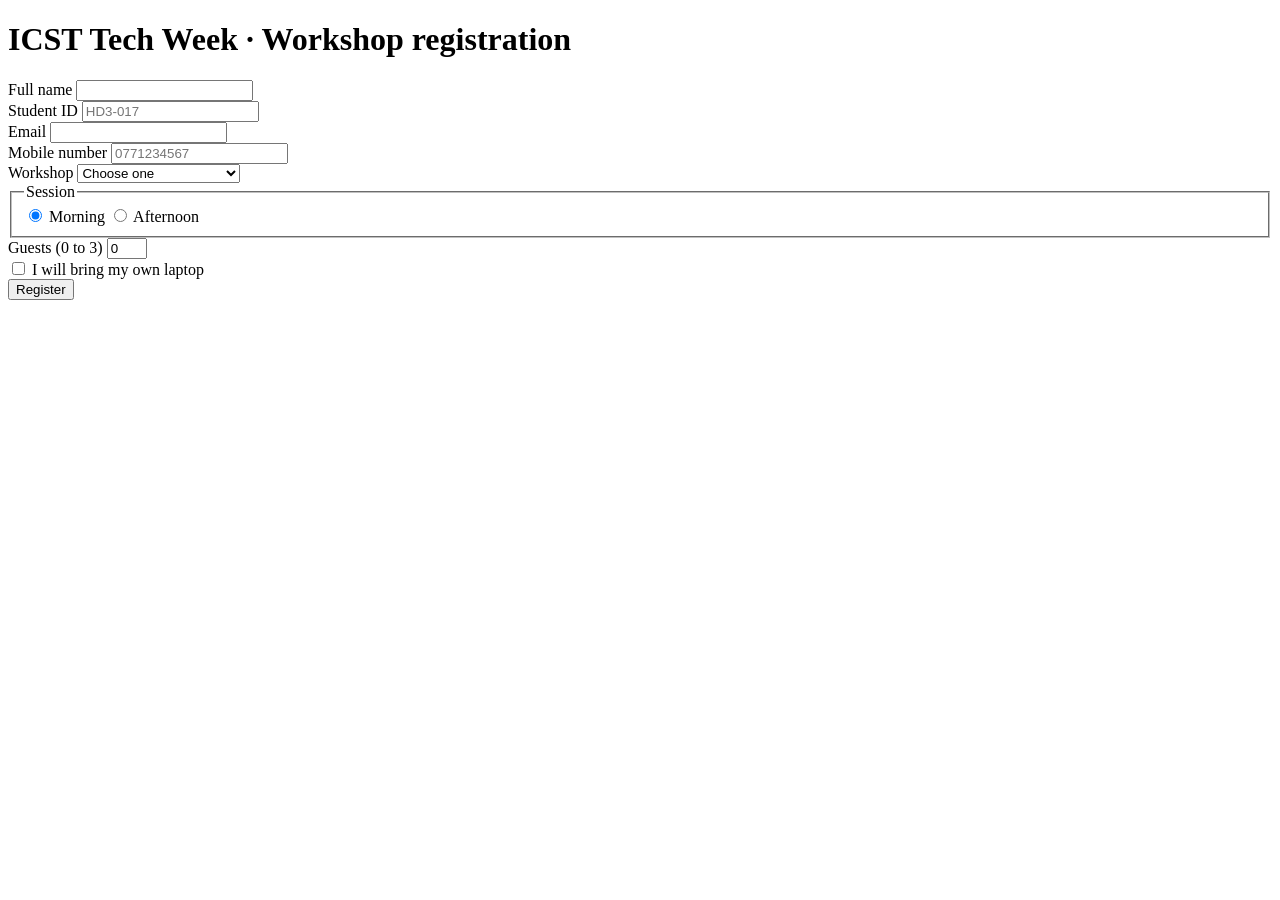
==== index.html @ f2ce5fbf "B1 built-in HTML validation attributes" ====
<!DOCTYPE html>
<html lang="en">
<head>
  <meta charset="UTF-8">
  <meta name="viewport" content="width=device-width, initial-scale=1.0">
  <title>Workshop Registration</title>
  <link rel="stylesheet" href="css/style.css">
  <script src="js/part-a.js" defer></script>
</head>
<body>
  <h1>ICST Tech Week · Workshop registration</h1>
  <form id="reg-form">
    <div class="field">
       <label for="full-name">Full name</label>
       <input id="full-name" name="fullName" type="text" required minlength="3">
       <span class="error-msg" id="full-name-error"></span>
    </div>
    <div class="field">
       <label for="student-id">Student ID</label>
       <input id="student-id" name="studentId" type="text" placeholder="HD3-017" required pattern="HD[0-9]-[0-9]{3}">
       <span class="error-msg" id="student-id-error"></span>
    </div>
    <div class="field">
       <label for="email">Email</label>
       <input id="email" name="email" type="email" required>
       <span class="error-msg" id="email-error"></span>
    </div>
    <div class="field">
       <label for="phone">Mobile number</label>
       <input id="phone" name="phone" type="tel" placeholder="0771234567" required pattern="07[0-9]{8}">
       <span class="error-msg" id="phone-error"></span>
    </div>
    <div class="field">
      <label for="workshop">Workshop</label>
      <select id="workshop" name="workshop" required>
        <option value="">Choose one</option>
        <option value="web">Responsive web design</option>
        <option value="js">JavaScript games</option>
        <option value="ai">Intro to AI tools</option>
      </select>
      <span class="error-msg" id="workshop-error"></span>
    </div>
    <fieldset class="field">
      <legend>Session</legend>
      <label class="inline">
        <input type="radio" name="session" value="morning" checked> Morning
      </label>
      <label class="inline">
        <input type="radio" name="session" value="afternoon"> Afternoon
      </label>
    </fieldset>
    <div class="field">
      <label for="guests">Guests (0 to 3)</label>
      <input id="guests" name="guests" type="number" value="0" min="0" max="3">
      <span class="error-msg" id="guests-error"></span>
    </div>
    <div class="field">
      <label class="inline">
        <input id="laptop" name="laptop" type="checkbox"> I will bring my own laptop
      </label>
    </div>
    <button type="submit">Register</button>
  </form>
  <p id="status" role="status"></p>
  <section id="summary"></section>
</body>
</html>
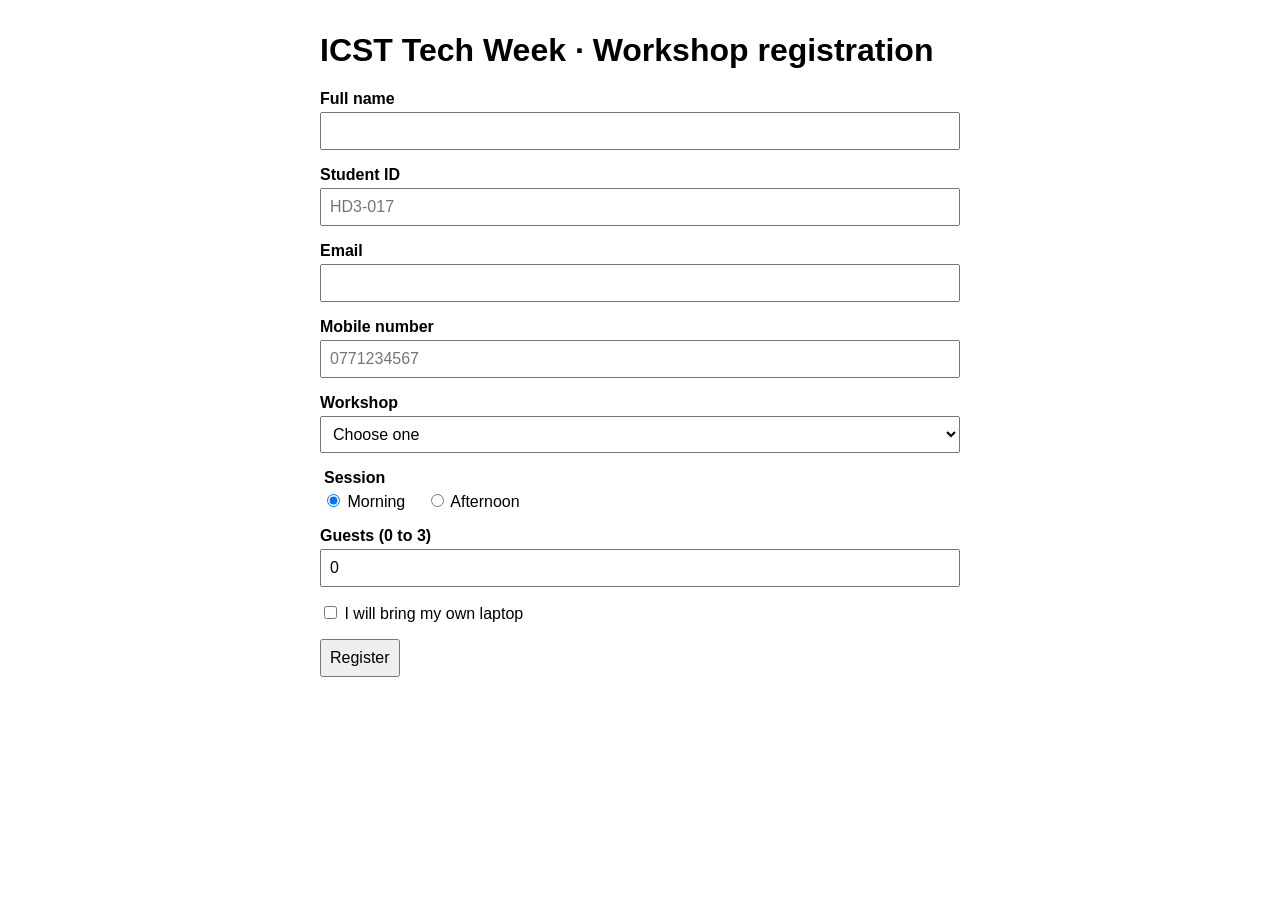
==== commit 021e8702: "Set up forms lab" ====
--- a/index.html
+++ b/index.html
@@ -12,27 +12,27 @@
   <form id="reg-form">
     <div class="field">
        <label for="full-name">Full name</label>
-       <input id="full-name" name="fullName" type="text" required minlength="3">
+       <input id="full-name" name="fullName" type="text">
        <span class="error-msg" id="full-name-error"></span>
     </div>
     <div class="field">
        <label for="student-id">Student ID</label>
-       <input id="student-id" name="studentId" type="text" placeholder="HD3-017" required pattern="HD[0-9]-[0-9]{3}">
+       <input id="student-id" name="studentId" type="text" placeholder="HD3-017">
        <span class="error-msg" id="student-id-error"></span>
     </div>
     <div class="field">
        <label for="email">Email</label>
-       <input id="email" name="email" type="email" required>
+       <input id="email" name="email" type="email">
        <span class="error-msg" id="email-error"></span>
     </div>
     <div class="field">
        <label for="phone">Mobile number</label>
-       <input id="phone" name="phone" type="tel" placeholder="0771234567" required pattern="07[0-9]{8}">
+       <input id="phone" name="phone" type="tel" placeholder="0771234567">
        <span class="error-msg" id="phone-error"></span>
     </div>
     <div class="field">
       <label for="workshop">Workshop</label>
-      <select id="workshop" name="workshop" required>
+      <select id="workshop" name="workshop">
         <option value="">Choose one</option>
         <option value="web">Responsive web design</option>
         <option value="js">JavaScript games</option>
@@ -51,7 +51,7 @@
     </fieldset>
     <div class="field">
       <label for="guests">Guests (0 to 3)</label>
-      <input id="guests" name="guests" type="number" value="0" min="0" max="3">
+      <input id="guests" name="guests" type="number" value="0">
       <span class="error-msg" id="guests-error"></span>
     </div>
     <div class="field">
--- a/css/style.css
+++ b/css/style.css
@@ -0,0 +1,12 @@
+body { font-family: Arial, sans-serif; max-width: 640px;
+       margin: 2rem auto; padding: 0 1rem; }
+.field { margin-bottom: 1rem; border: none; padding: 0; }
+label, legend { display: block; font-weight: bold; margin-bottom: 4px; }
+label.inline { display: inline; font-weight: normal; margin-right: 1rem; }
+input, select, button { padding: 8px; font-size: 1rem; }
+.field input:not([type="radio"]):not([type="checkbox"]),
+.field select { width: 100%; box-sizing: border-box; }
+.error-msg { color: #a3173a; font-size: 0.9rem; }
+.invalid { border: 2px solid #a3173a; }
+#summary { background: #f6f4ef; padding: 1rem; border-radius: 8px; }
+#summary:empty { display: none; }
